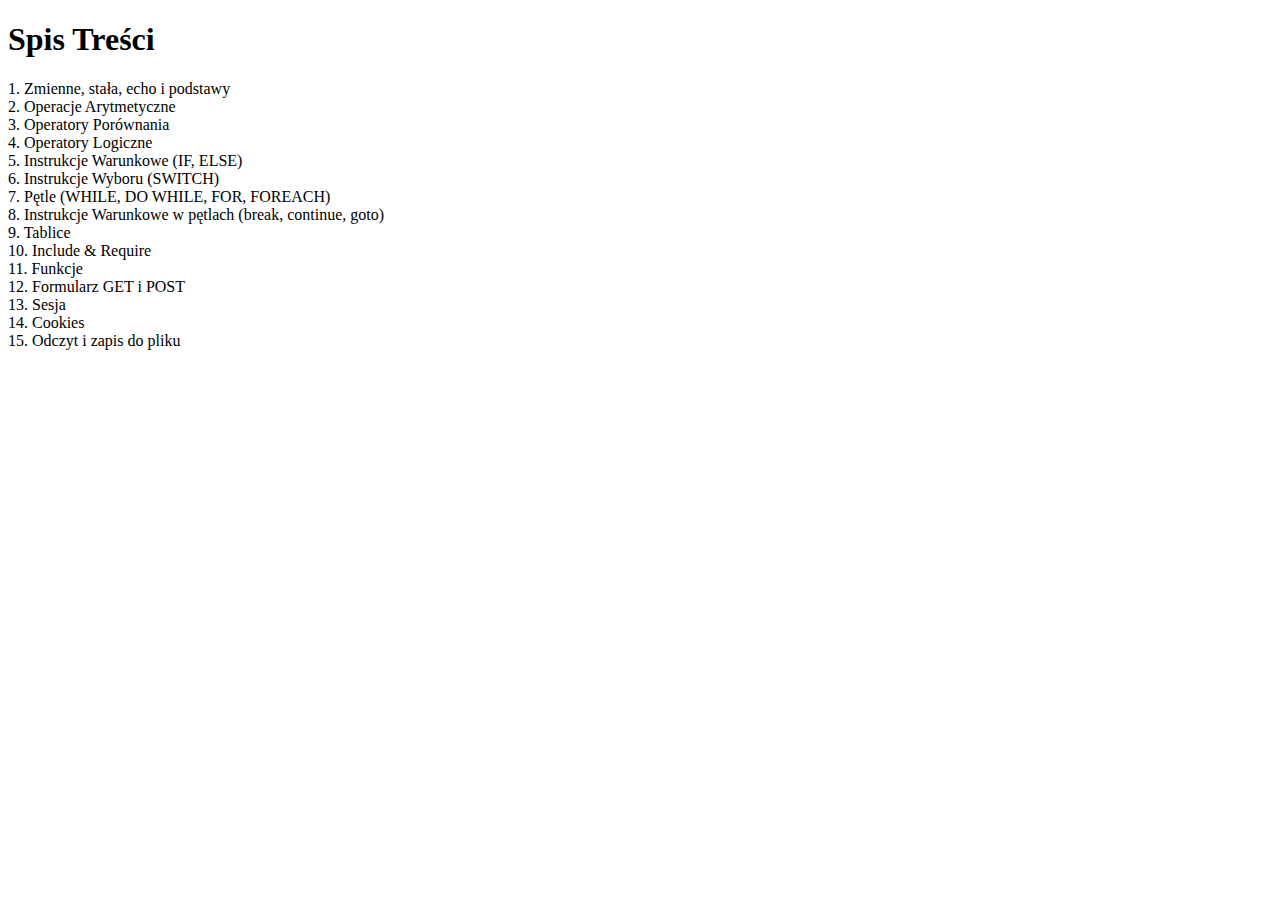
==== Strona/index.html @ f548c87a "Zmiana nazwy" ====
<!DOCTYPE html>
<html>
    <head>
         <meta charset="UTF-8">
         <meta http-equiv="X-UA-Compatible" content="IE=edge">
         <meta name="viewport" content="width=device-width, initial-scale=1.0">
         <link rel="stylesheet" href="style.css">
         <title>Strona Główna</title>
    </head>
    <body>
         <h1>Spis Treści</h1>

         <a href="podstawy.php">1. Zmienne, stała, echo i podstawy</a> <br>
         <a href="arytmetyka.php">2. Operacje Arytmetyczne</a> <br>
         <a href="porównania.php">3. Operatory Porównania</a> <br>
         <a href="logika.php">4. Operatory Logiczne</a> <br>
         <a href="warunkowe.php">5. Instrukcje Warunkowe (IF, ELSE)</a> <br>
         <a href="wyboru.php">6. Instrukcje Wyboru (SWITCH)</a> <br>
         <a href="petle.php">7. Pętle (WHILE, DO WHILE, FOR, FOREACH)</a> <br>
         <a href="petle2.php">8. Instrukcje Warunkowe w pętlach (break, continue, goto)</a> <br>
         <a href="tablice.php">9. Tablice</a> <br>
         <a href="include.php">10. Include & Require</a> <br>
         <a href="funkcje.php">11. Funkcje</a> <br>
         <a href="form.php">12. Formularz GET i POST</a> <br>
         <a href="sesja.php">13. Sesja</a> <br>
         <a href="ciastka.php">14. Cookies</a> <br>
         <a href="mod_pliku.php">15. Odczyt i zapis do pliku</a> <br>
    </body>
</html>
---- Strona/style.css ----
a:link {
 color: rgb(0, 0, 0);
 background-color: transparent;
 text-decoration: none;
}

a:visited {
 color: rgb(0, 0, 0);
 background-color: transparent;
 text-decoration: none;
}

a:hover {
 color: rgb(0, 0, 0);
 background-color: transparent;
 text-decoration: none;
}

a:active {
 color: rgb(0, 0, 0);
 background-color: transparent;
 text-decoration: none;
}
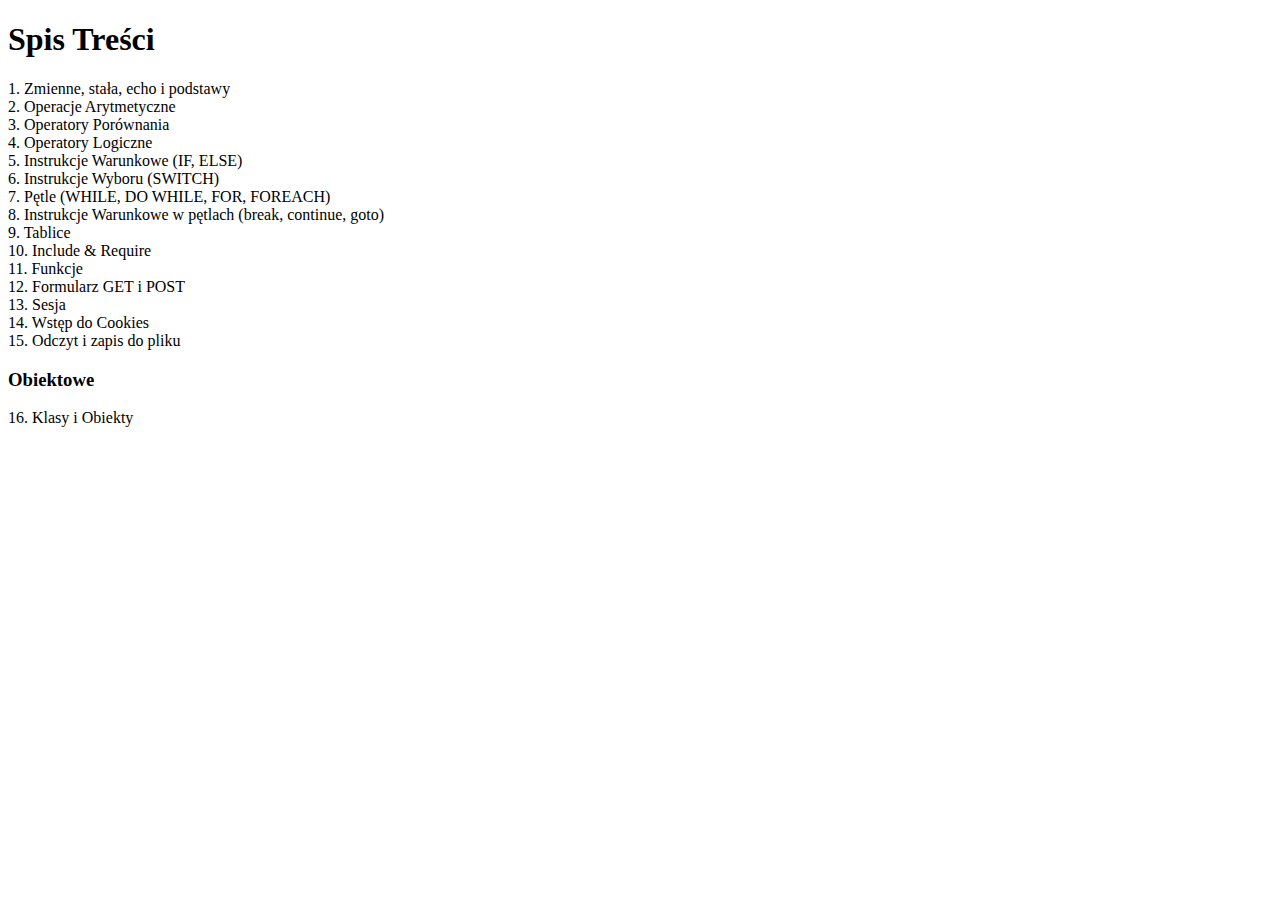
==== commit 3a82c8fc: "Sesja i ciasteczka" ====
--- a/Strona/index.html
+++ b/Strona/index.html
@@ -23,7 +23,12 @@
          <a href="funkcje.php">11. Funkcje</a> <br>
          <a href="form.php">12. Formularz GET i POST</a> <br>
          <a href="sesja.php">13. Sesja</a> <br>
-         <a href="ciastka.php">14. Cookies</a> <br>
+         <a href="ciastka.php">14. Wstęp do Cookies</a> <br>
          <a href="mod_pliku.php">15. Odczyt i zapis do pliku</a> <br>
+         
+          <h3>Obiektowe</h3>
+
+          <a href="">16. Klasy i Obiekty</a> <br>
+
     </body>
 </html>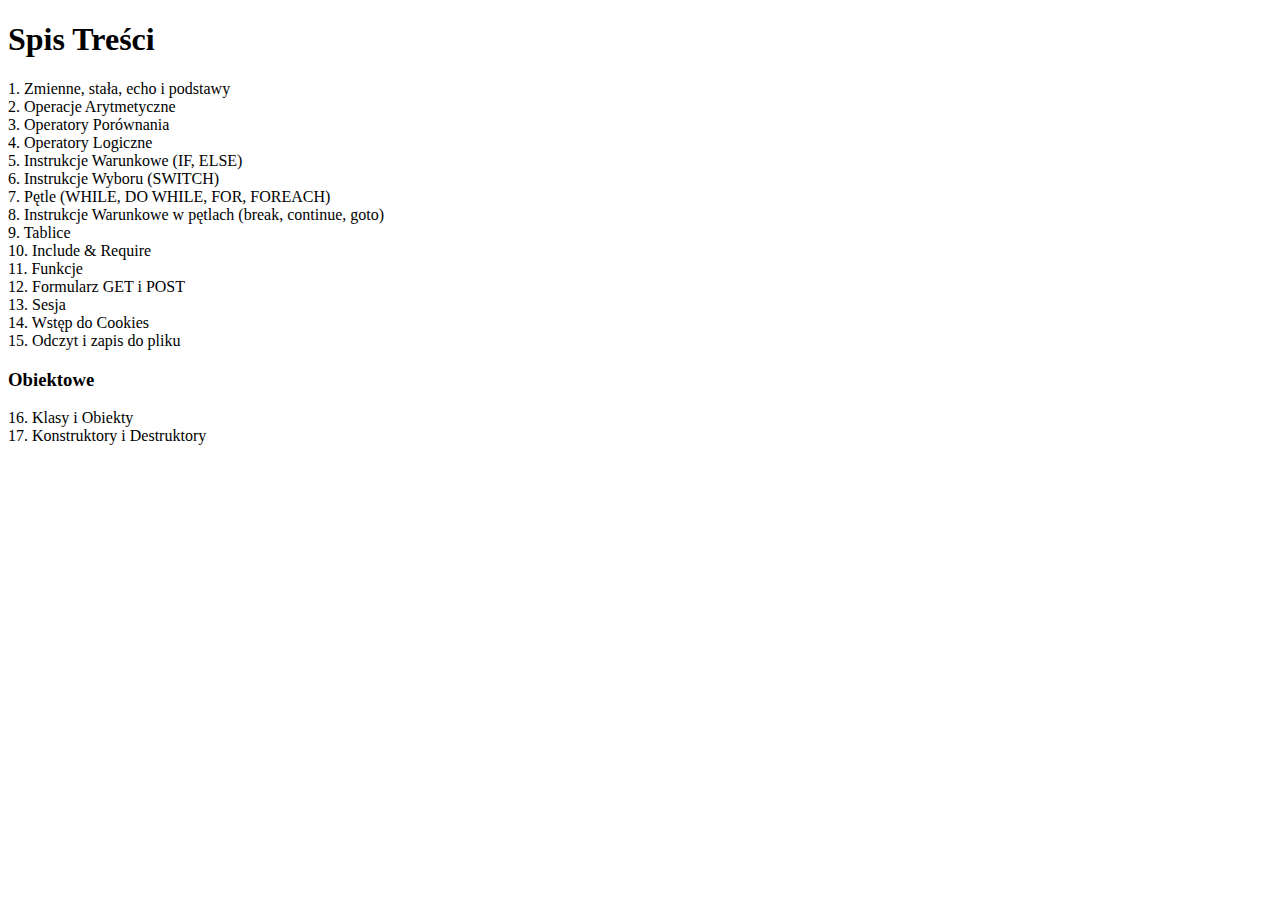
==== commit 1ed086b9: "Konstruktory i Destruktory" ====
--- a/Strona/index.html
+++ b/Strona/index.html
@@ -28,7 +28,8 @@
          
           <h3>Obiektowe</h3>
 
-          <a href="">16. Klasy i Obiekty</a> <br>
+          <a href="klasy_obiekty.php">16. Klasy i Obiekty</a> <br>
+          <a href="konst_dest.php">17. Konstruktory i Destruktory</a> <br>
 
     </body>
 </html>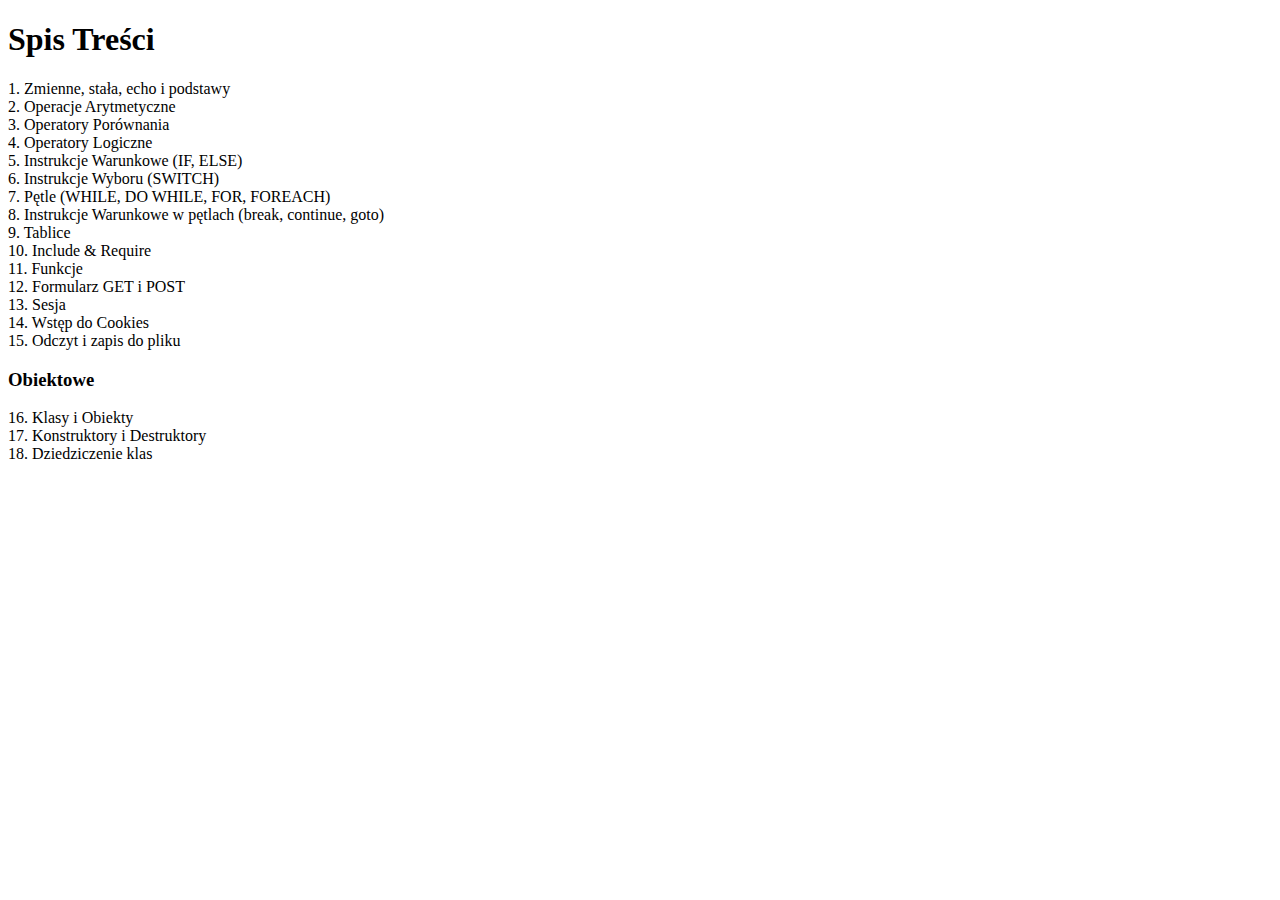
==== commit 1979e876: "Dziedziczenie" ====
--- a/Strona/index.html
+++ b/Strona/index.html
@@ -30,6 +30,7 @@
 
           <a href="klasy_obiekty.php">16. Klasy i Obiekty</a> <br>
           <a href="konst_dest.php">17. Konstruktory i Destruktory</a> <br>
+          <a href="dziedziczenie.php">18. Dziedziczenie klas</a> <br>
 
     </body>
 </html>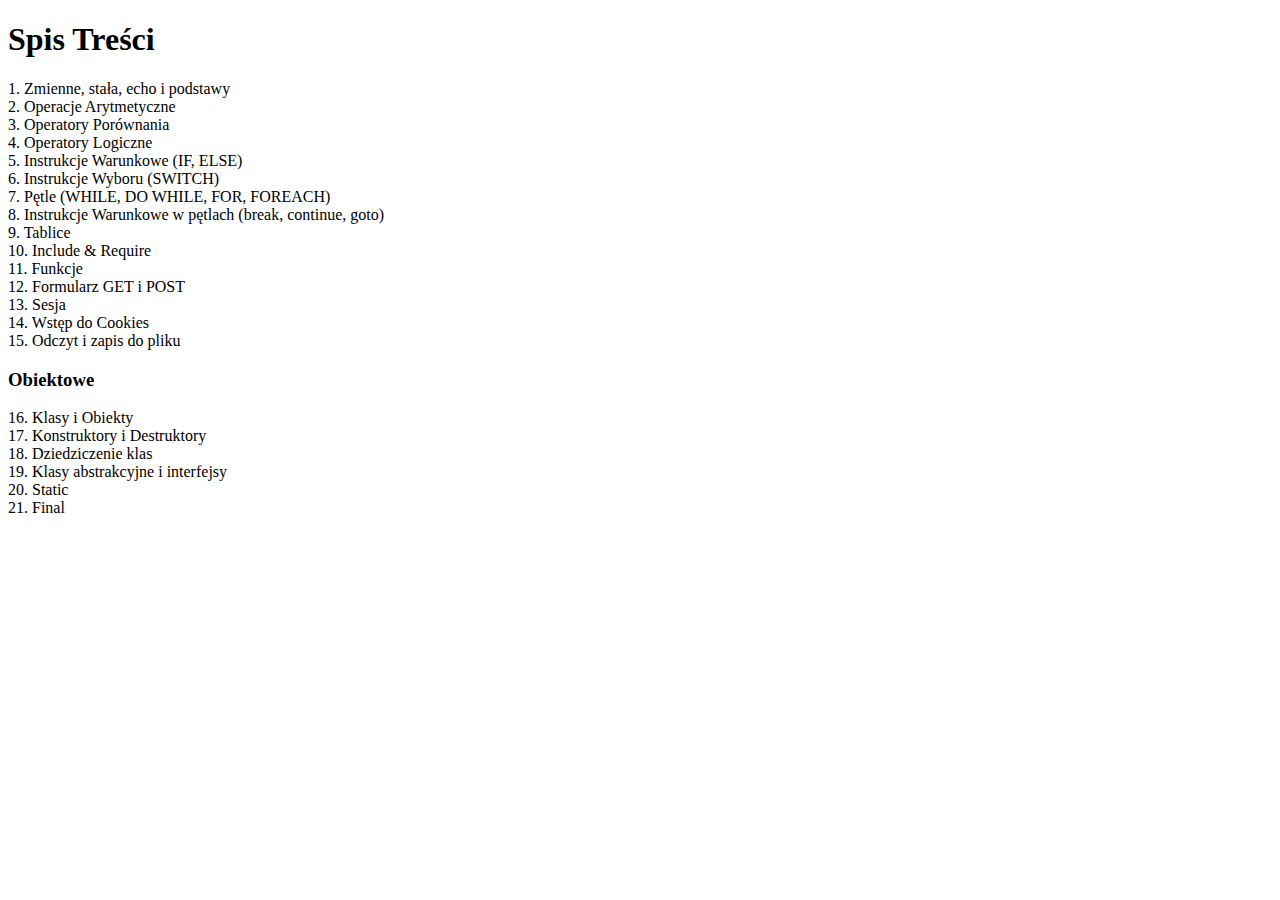
==== commit a8c837c5: "Dodanie reszty tematów do index'a" ====
--- a/Strona/index.html
+++ b/Strona/index.html
@@ -31,6 +31,9 @@
           <a href="klasy_obiekty.php">16. Klasy i Obiekty</a> <br>
           <a href="konst_dest.php">17. Konstruktory i Destruktory</a> <br>
           <a href="dziedziczenie.php">18. Dziedziczenie klas</a> <br>
+          <a href="dziedziczenie.php">19. Klasy abstrakcyjne i interfejsy</a> <br>
+          <a href="dziedziczenie.php">20. Static</a> <br>
+          <a href="dziedziczenie.php">21. Final</a> <br>
 
     </body>
 </html>